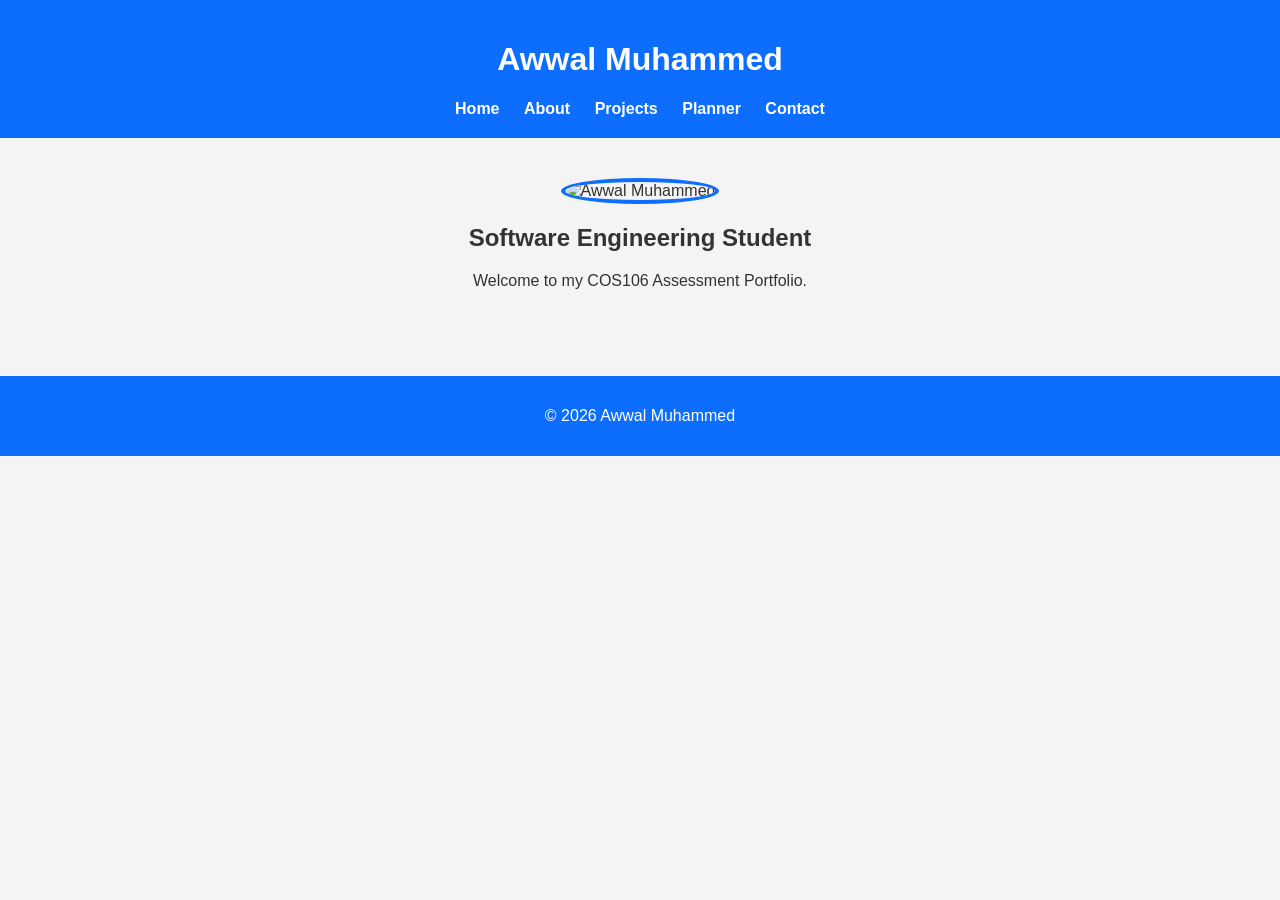
==== index.html @ 3bad363b "Update index.html" ====
<!DOCTYPE html>
<html lang="en">
<head>
    <meta charset="UTF-8">
    <meta name="viewport" content="width=device-width, initial-scale=1.0">
    <title>My Student Portfolio</title>
    <link rel="stylesheet" href="css/style.css">
</head>
<body>

<header>
    <h1>Awwal Muhammed</h1>
    <nav>
        <a href="index.html">Home</a>
        <a href="about.html">About</a>
        <a href="projects.html">Projects</a>
        <a href="planner.html">Planner</a>
        <a href="contact.html">Contact</a>
    </nav>
</header>

<section class="hero">
    <img src="images/profile.jpg" alt="Awwal Muhammed">
    <h2>Software Engineering Student</h2>
    <p>Welcome to my COS106 Assessment Portfolio.</p>
</section>

<footer>
    <p>&copy; 2026 Awwal Muhammed</p>
</footer>

</body>
</html>
---- css/style.css ----
body{
    margin:0;
    font-family:Arial,sans-serif;
    background:#f4f4f4;
    color:#333;
}

header{
    background:#0d6efd;
    color:white;
    padding:20px;
    text-align:center;
}

nav a{
    color:white;
    text-decoration:none;
    margin:0 10px;
    font-weight:bold;
}

.hero{
    text-align:center;
    padding:40px 20px;
}

.hero img{
    width:180px;
    height:180px;
    border-radius:50%;
    object-fit:cover;
    border:4px solid #0d6efd;
}

footer{
    text-align:center;
    padding:15px;
    background:#0d6efd;
    color:white;
    margin-top:30px;
}
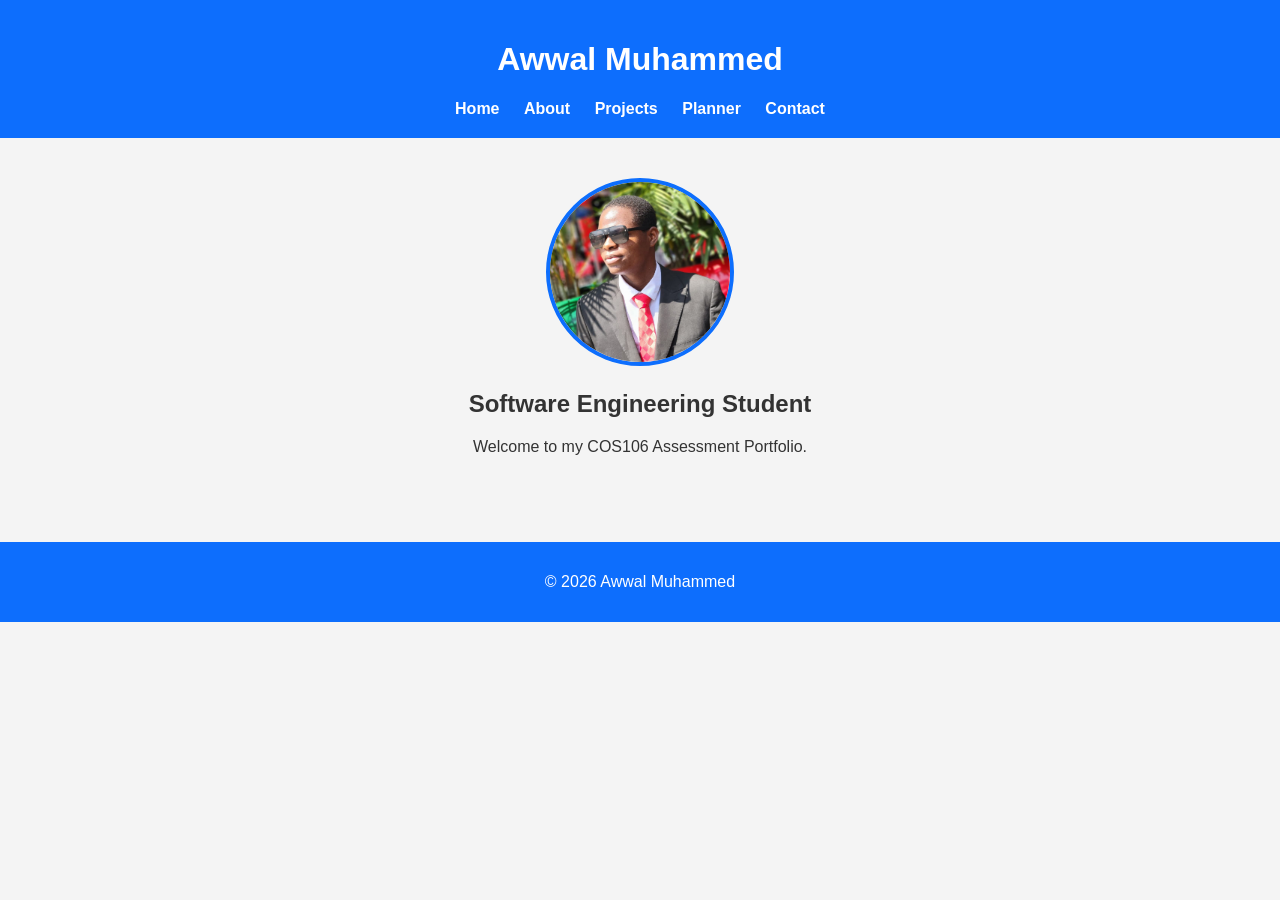
==== commit a516d075: "Update index.html" ====
--- a/index.html
+++ b/index.html
@@ -20,7 +20,7 @@
 </header>
 
 <section class="hero">
-    <img src="images/profile.jpg" alt="Awwal Muhammed">
+    <img src="profile.jpg" alt="Awwal Muhammed">
     <h2>Software Engineering Student</h2>
     <p>Welcome to my COS106 Assessment Portfolio.</p>
 </section>
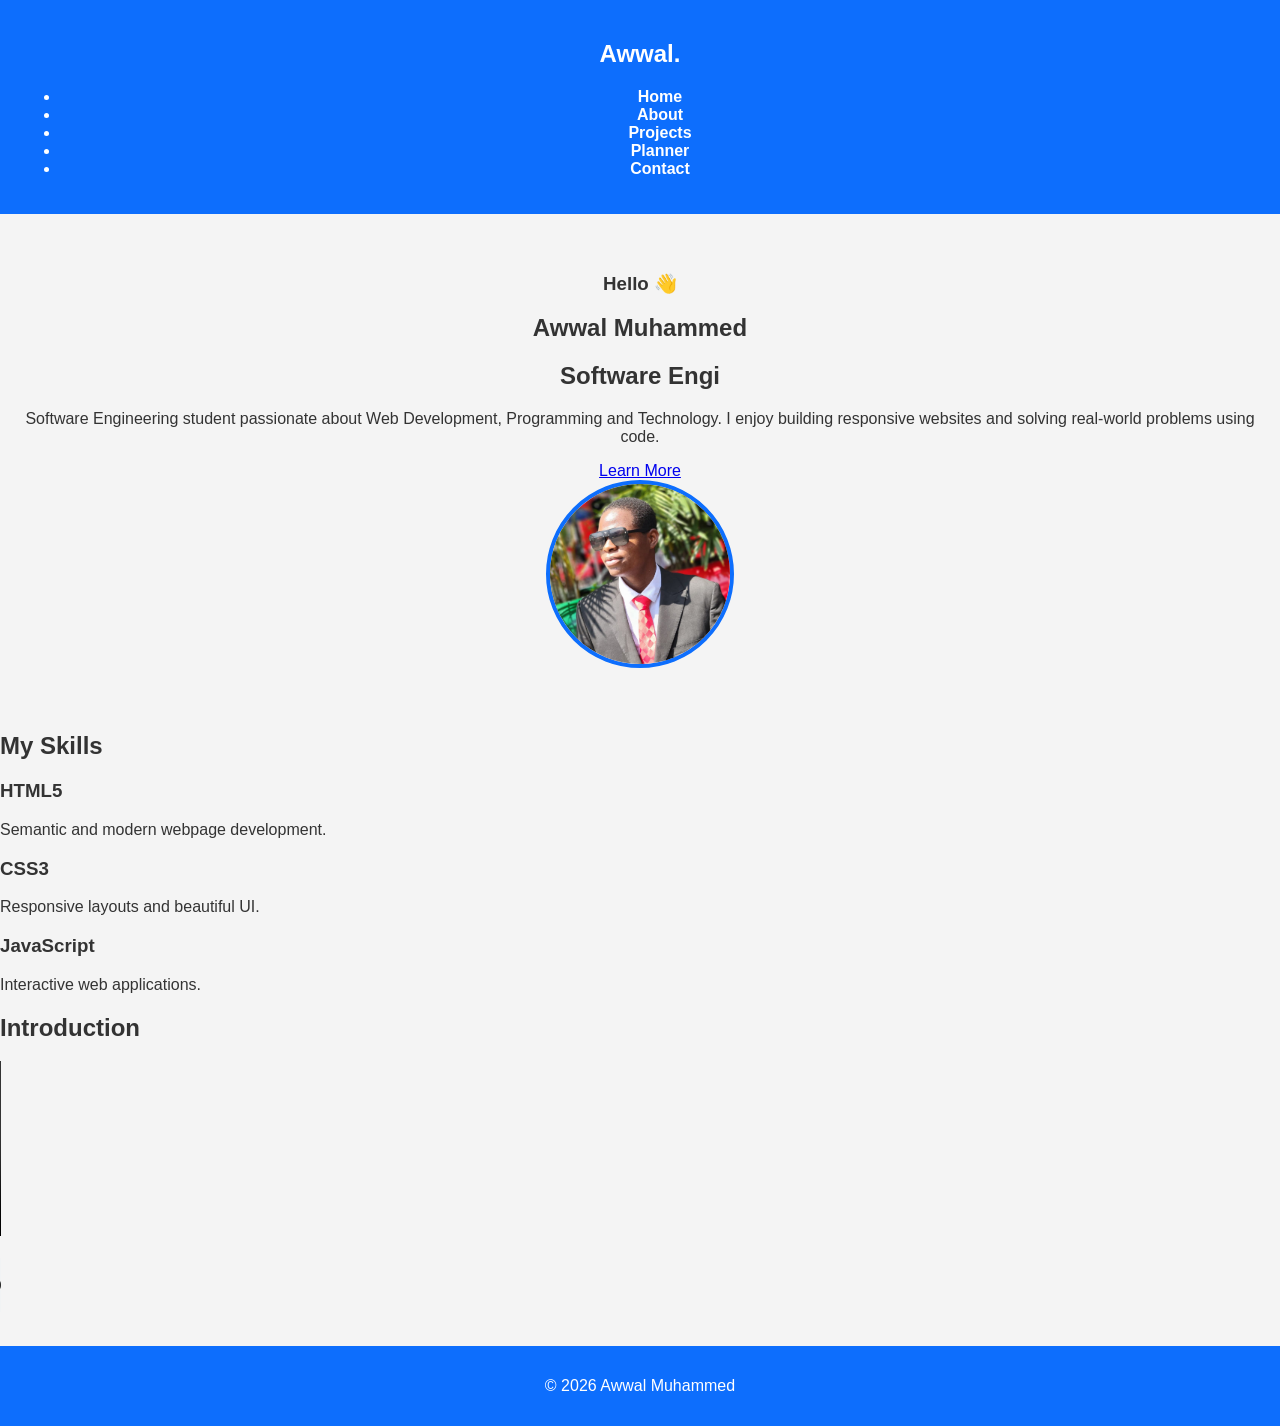
==== commit 713c60ff: "Update index.html" ====
--- a/index.html
+++ b/index.html
@@ -1,33 +1,164 @@
 <!DOCTYPE html>
 <html lang="en">
 <head>
-    <meta charset="UTF-8">
-    <meta name="viewport" content="width=device-width, initial-scale=1.0">
-    <title>My Student Portfolio</title>
-    <link rel="stylesheet" href="css/style.css">
+<meta charset="UTF-8">
+<meta name="viewport" content="width=device-width, initial-scale=1.0">
+<title>Awwal Muhammed | Student Portfolio</title>
+<link rel="stylesheet" href="css/style.css">
+<link href="https://fonts.googleapis.com/css2?family=Poppins:wght@300;400;600;700&display=swap" rel="stylesheet">
 </head>
+
 <body>
 
 <header>
-    <h1>Awwal Muhammed</h1>
-    <nav>
-        <a href="index.html">Home</a>
-        <a href="about.html">About</a>
-        <a href="projects.html">Projects</a>
-        <a href="planner.html">Planner</a>
-        <a href="contact.html">Contact</a>
-    </nav>
+<nav class="navbar">
+<h2 class="logo">Awwal.</h2>
+
+<ul>
+<li><a href="index.html">Home</a></li>
+<li><a href="about.html">About</a></li>
+<li><a href="projects.html">Projects</a></li>
+<li><a href="planner.html">Planner</a></li>
+<li><a href="contact.html">Contact</a></li>
+</ul>
+
+</nav>
 </header>
 
 <section class="hero">
-    <img src="profile.jpg" alt="Awwal Muhammed">
-    <h2>Software Engineering Student</h2>
-    <p>Welcome to my COS106 Assessment Portfolio.</p>
+
+<div class="left">
+
+<h3>Hello 👋</h3>
+
+<h1>Awwal Muhammed</h1>
+
+<h2 id="typing"></h2>
+
+<p>
+
+Software Engineering student passionate about Web Development,
+Programming and Technology.
+
+I enjoy building responsive websites and solving real-world problems using code.
+
+</p>
+
+<a href="about.html" class="btn">Learn More</a>
+
+</div>
+
+<div class="right">
+
+<img src="profile.jpg" alt="Profile">
+
+</div>
+
+</section>
+
+<section class="skills">
+
+<h2>My Skills</h2>
+
+<div class="cards">
+
+<div class="card">
+<h3>HTML5</h3>
+<p>Semantic and modern webpage development.</p>
+</div>
+
+<div class="card">
+<h3>CSS3</h3>
+<p>Responsive layouts and beautiful UI.</p>
+</div>
+
+<div class="card">
+<h3>JavaScript</h3>
+<p>Interactive web applications.</p>
+</div>
+
+</div>
+
+</section>
+
+<section class="media">
+
+<h2>Introduction</h2>
+
+<video controls width="350">
+<source src="intro.mp4" type="video/mp4">
+</video>
+
+<br><br>
+
+<audio controls>
+<source src="welcome.mp3" type="audio/mpeg">
+</audio>
+
 </section>
 
 <footer>
-    <p>&copy; 2026 Awwal Muhammed</p>
+
+<p>
+
+© 2026 Awwal Muhammed
+
+</p>
+
 </footer>
 
+<script>
+
+const words=["Software Engineering Student","Web Developer","Problem Solver"];
+
+let i=0;
+
+let j=0;
+
+let current="";
+
+let isDeleting=false;
+
+function type(){
+
+current=words[i];
+
+if(!isDeleting){
+
+document.getElementById("typing").innerHTML=current.substring(0,j++);
+
+if(j>current.length){
+
+isDeleting=true;
+
+setTimeout(type,1000);
+
+return;
+
+}
+
+}else{
+
+document.getElementById("typing").innerHTML=current.substring(0,j--);
+
+if(j==0){
+
+isDeleting=false;
+
+i=(i+1)%words.length;
+
+}
+
+}
+
+setTimeout(type,isDeleting?60:120);
+
+}
+
+type();
+
+</script>
+
 </body>
+
 </html>
--- a/css/style.css
+++ b/css/style.css
@@ -39,3 +39,29 @@
     color:white;
     margin-top:30px;
 }
+.hero{
+    animation: fadeIn 1.2s ease-in-out;
+}
+
+@keyframes fadeIn{
+    from{
+        opacity:0;
+        transform:translateY(30px);
+    }
+    to{
+        opacity:1;
+        transform:translateY(0);
+    }
+}
+
+nav a:hover{
+    color:yellow;
+    transition:0.3s;
+}
+
+button:hover{
+    background:#0056b3;
+    color:white;
+    cursor:pointer;
+    transition:0.3s;
+}
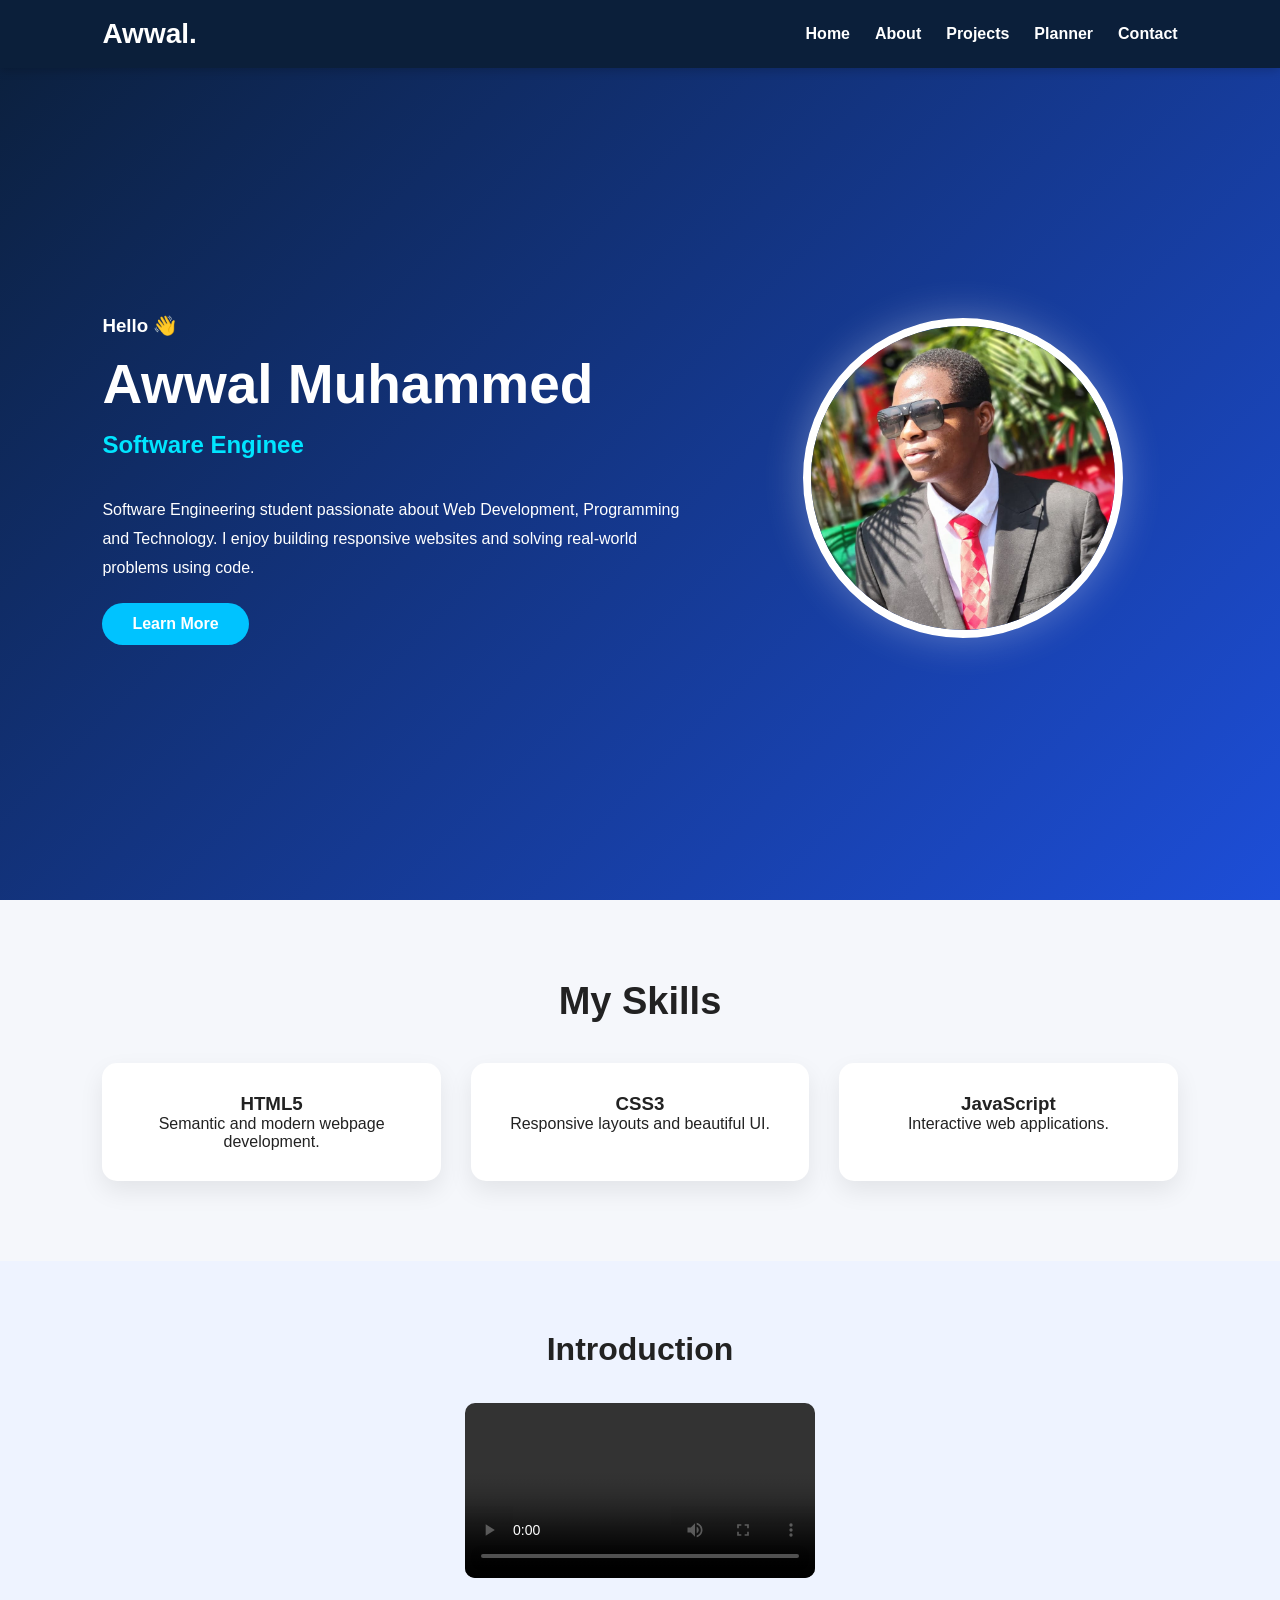
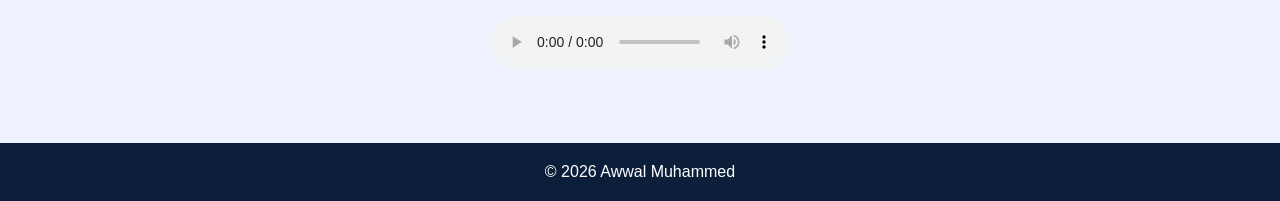
==== commit b1a17896: "Update index.html" ====
--- a/index.html
+++ b/index.html
@@ -22,7 +22,7 @@
 <li><a href="contact.html">Contact</a></li>
 </ul>
 
-</nav>
+
 </header>
 
 <section class="hero">
--- a/css/style.css
+++ b/css/style.css
@@ -1,67 +1,345 @@
+*{
+margin:0;
+padding:0;
+box-sizing:border-box;
+font-family:'Poppins',sans-serif;
+}
+
+html{
+scroll-behavior:smooth;
+}
+
 body{
-    margin:0;
-    font-family:Arial,sans-serif;
-    background:#f4f4f4;
-    color:#333;
+background:#f5f7fb;
+color:#222;
 }
 
 header{
-    background:#0d6efd;
-    color:white;
-    padding:20px;
-    text-align:center;
-}
-
-nav a{
-    color:white;
-    text-decoration:none;
-    margin:0 10px;
-    font-weight:bold;
+position:fixed;
+top:0;
+width:100%;
+background:#0b1f3a;
+z-index:1000;
+box-shadow:0 2px 10px rgba(0,0,0,.2);
+}
+
+.navbar{
+display:flex;
+justify-content:space-between;
+align-items:center;
+padding:18px 8%;
+}
+
+.logo{
+color:#fff;
+font-size:28px;
+font-weight:700;
+}
+
+.navbar ul{
+display:flex;
+list-style:none;
+gap:25px;
+}
+
+.navbar a{
+text-decoration:none;
+color:#fff;
+font-weight:600;
+transition:.3s;
+}
+
+.navbar a:hover{
+color:#00c3ff;
 }
 
 .hero{
-    text-align:center;
-    padding:40px 20px;
-}
-
-.hero img{
-    width:180px;
-    height:180px;
-    border-radius:50%;
-    object-fit:cover;
-    border:4px solid #0d6efd;
+min-height:100vh;
+display:flex;
+justify-content:space-between;
+align-items:center;
+padding:120px 8% 60px;
+background:linear-gradient(135deg,#0b1f3a,#1d4ed8);
+color:white;
+}
+
+.left{
+width:55%;
+animation:slideUp 1s;
+}
+
+.left h1{
+font-size:55px;
+margin:15px 0;
+}
+
+.left h2{
+color:#00e5ff;
+height:45px;
+}
+
+.left p{
+line-height:1.8;
+margin:20px 0;
+}
+
+.btn{
+display:inline-block;
+padding:12px 30px;
+background:#00c3ff;
+color:white;
+text-decoration:none;
+border-radius:30px;
+transition:.3s;
+font-weight:bold;
+}
+
+.btn:hover{
+background:white;
+color:#0b1f3a;
+}
+
+.right{
+width:40%;
+text-align:center;
+animation:fadeIn 2s;
+}
+
+.right img{
+width:320px;
+height:320px;
+object-fit:cover;
+border-radius:50%;
+border:8px solid white;
+box-shadow:0 0 40px rgba(255,255,255,.3);
+}
+
+.skills{
+padding:80px 8%;
+text-align:center;
+}
+
+.skills h2{
+font-size:38px;
+margin-bottom:40px;
+}
+
+.cards{
+display:grid;
+grid-template-columns:repeat(auto-fit,minmax(250px,1fr));
+gap:30px;
+}
+.card{
+background:white;
+padding:30px;
+border-radius:15px;
+box-shadow:0 10px 25px rgba(0,0,0,.08);
+transition:.4s;
+}
+
+.card:hover{
+transform:translateY(-10px);
+}
+
+.media{
+padding:70px 8%;
+text-align:center;
+background:#eef3ff;
+}
+
+.media h2{
+margin-bottom:20px;
+font-size:32px;
+}
+
+video,audio{
+max-width:100%;
+border-radius:10px;
+margin-top:15px;
 }
 
 footer{
-    text-align:center;
-    padding:15px;
-    background:#0d6efd;
-    color:white;
-    margin-top:30px;
-}
+background:#0b1f3a;
+color:white;
+text-align:center;
+padding:20px;
+}
+
+input,
+textarea{
+width:100%;
+padding:15px;
+margin:10px 0;
+border:1px solid #ddd;
+border-radius:8px;
+font-size:16px;
+}
+
+button{
+padding:14px 28px;
+background:#1d4ed8;
+color:white;
+border:none;
+border-radius:8px;
+cursor:pointer;
+transition:.3s;
+font-size:16px;
+}
+
+button:hover{
+background:#00c3ff;
+}
+
+@keyframes slideUp{
+from{
+opacity:0;
+transform:translateY(50px);
+}
+to{
+opacity:1;
+transform:translateY(0);
+}
+}
+
+@keyframes fadeIn{
+from{
+opacity:0;
+}
+to{
+opacity:1;
+}
+}
+
+@media(max-width:768px){
+
+.navbar{
+flex-direction:column;
+}
+
+.navbar ul{
+flex-direction:column;
+text-align:center;
+padding-top:15px;
+}
+
 .hero{
-    animation: fadeIn 1.2s ease-in-out;
-}
-
-@keyframes fadeIn{
-    from{
-        opacity:0;
-        transform:translateY(30px);
-    }
-    to{
-        opacity:1;
-        transform:translateY(0);
-    }
-}
-
-nav a:hover{
-    color:yellow;
-    transition:0.3s;
+flex-direction:column-reverse;
+text-align:center;
+padding-top:170px;
+}
+
+.left,
+.right{
+width:100%;
+}
+
+.left h1{
+font-size:38px;
+}
+
+.right img{
+width:220px;
+height:220px;
+margin-bottom:30px;
+}
+
+.cards{
+grid-template-columns:1fr;
+}
+
+}
+/* Smooth animations */
+
+.card{
+animation:fadeUp .8s ease;
+}
+
+@keyframes fadeUp{
+0%{
+opacity:0;
+transform:translateY(40px);
+}
+100%{
+opacity:1;
+transform:translateY(0);
+}
+}
+
+.card:hover{
+transform:translateY(-12px) scale(1.03);
+box-shadow:0 18px 35px rgba(0,0,0,.2);
+}
+
+img{
+transition:.4s;
+}
+
+img:hover{
+transform:scale(1.05);
+}
+
+button{
+transition:.3s;
 }
 
 button:hover{
-    background:#0056b3;
-    color:white;
-    cursor:pointer;
-    transition:0.3s;
-}
+transform:translateY(-3px);
+}
+
+.hero h1{
+animation:slideLeft 1s ease;
+}
+
+.hero p{
+animation:slideRight 1.2s ease;
+}
+
+@keyframes slideLeft{
+from{
+opacity:0;
+transform:translateX(-60px);
+}
+to{
+opacity:1;
+transform:translateX(0);
+}
+}
+
+@keyframes slideRight{
+from{
+opacity:0;
+transform:translateX(60px);
+}
+to{
+opacity:1;
+transform:translateX(0);
+}
+}
+
+.logo{
+transition:.3s;
+}
+
+.logo:hover{
+color:#00c3ff;
+transform:rotate(-3deg);
+}
+
+.navbar a{
+position:relative;
+}
+
+.navbar a::after{
+content:"";
+position:absolute;
+left:0;
+bottom:-5px;
+width:0;
+height:2px;
+background:#00c3ff;
+transition:.3s;
+}
+
+.navbar a:hover::after{
+width:100%;
+}
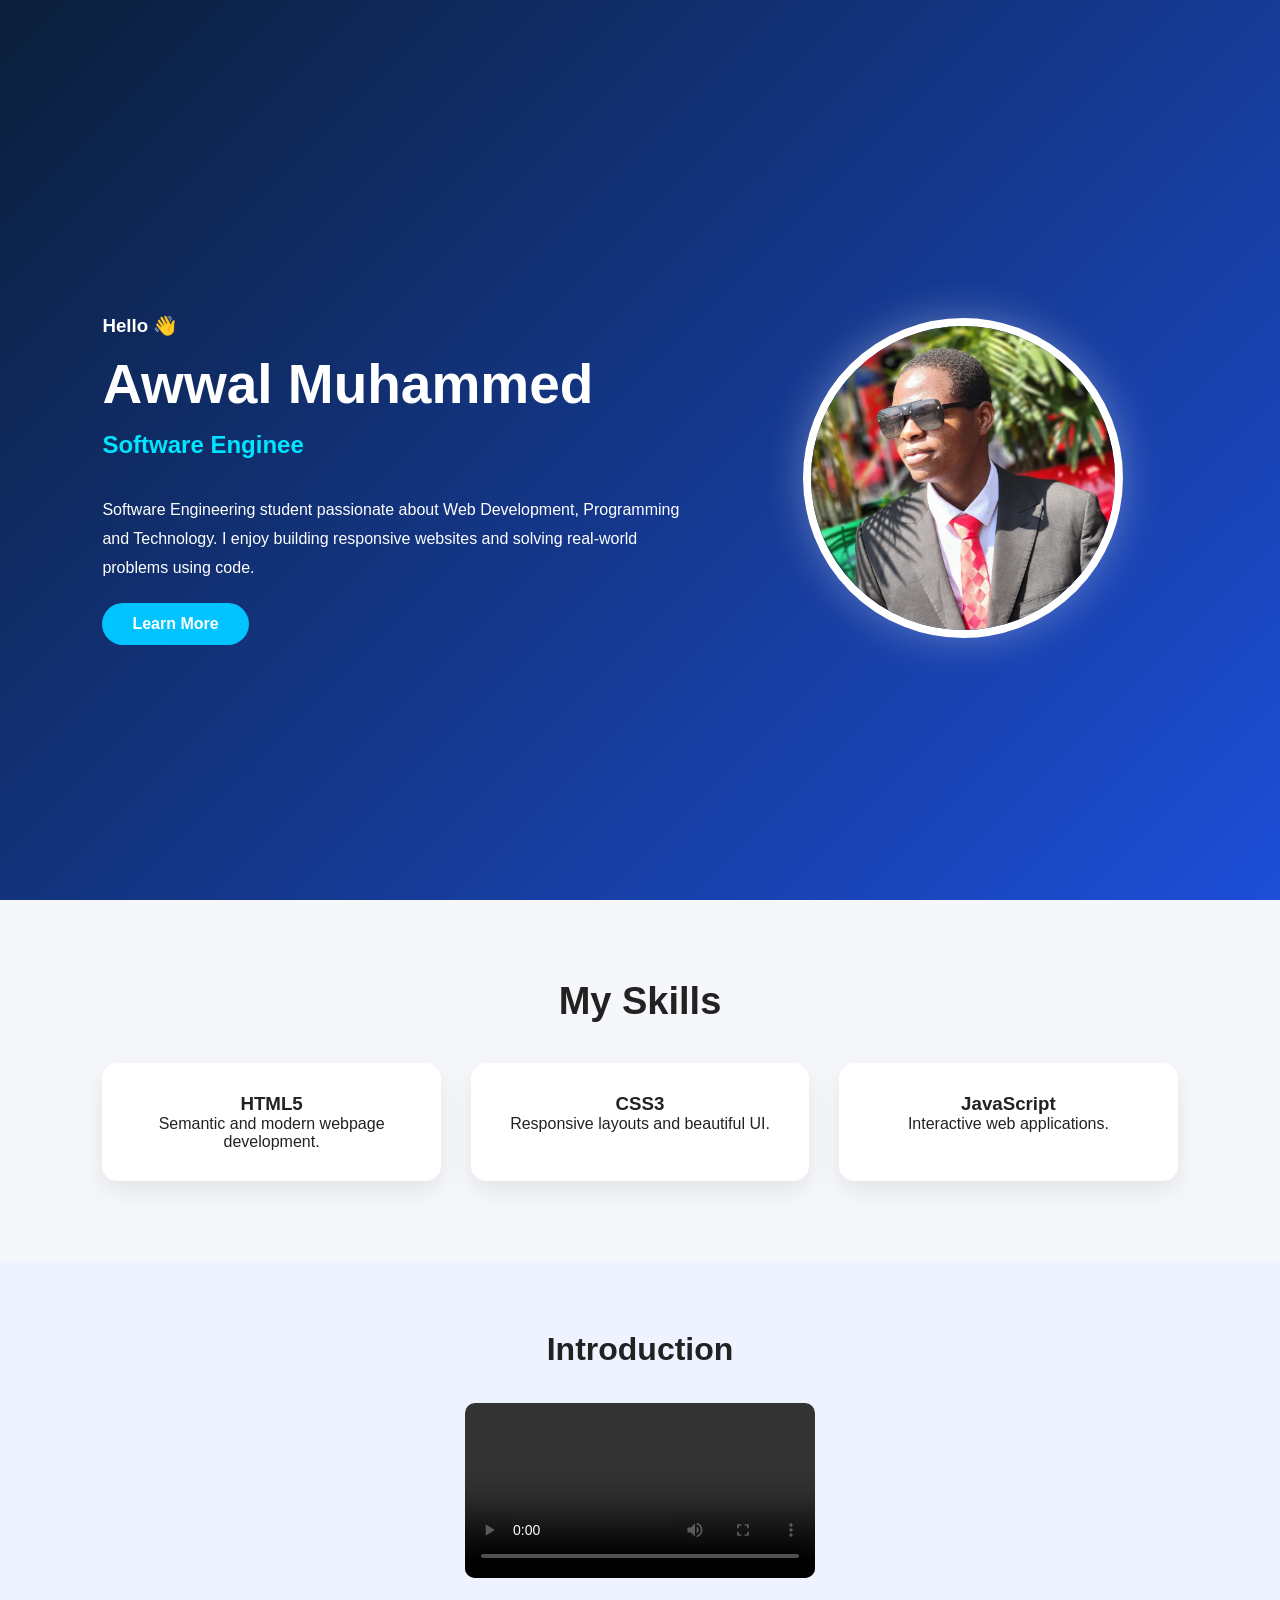
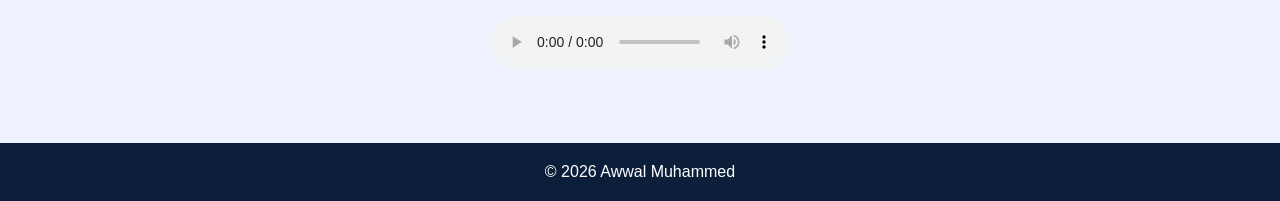
==== commit 05dc6a54: "Update index.html" ====
--- a/index.html
+++ b/index.html
@@ -10,20 +10,7 @@
 
 <body>
 
-<header>
-<nav class="navbar">
-<h2 class="logo">Awwal.</h2>
 
-<ul>
-<li><a href="index.html">Home</a></li>
-<li><a href="about.html">About</a></li>
-<li><a href="projects.html">Projects</a></li>
-<li><a href="planner.html">Planner</a></li>
-<li><a href="contact.html">Contact</a></li>
-</ul>
-
-
-</header>
 
 <section class="hero">
 
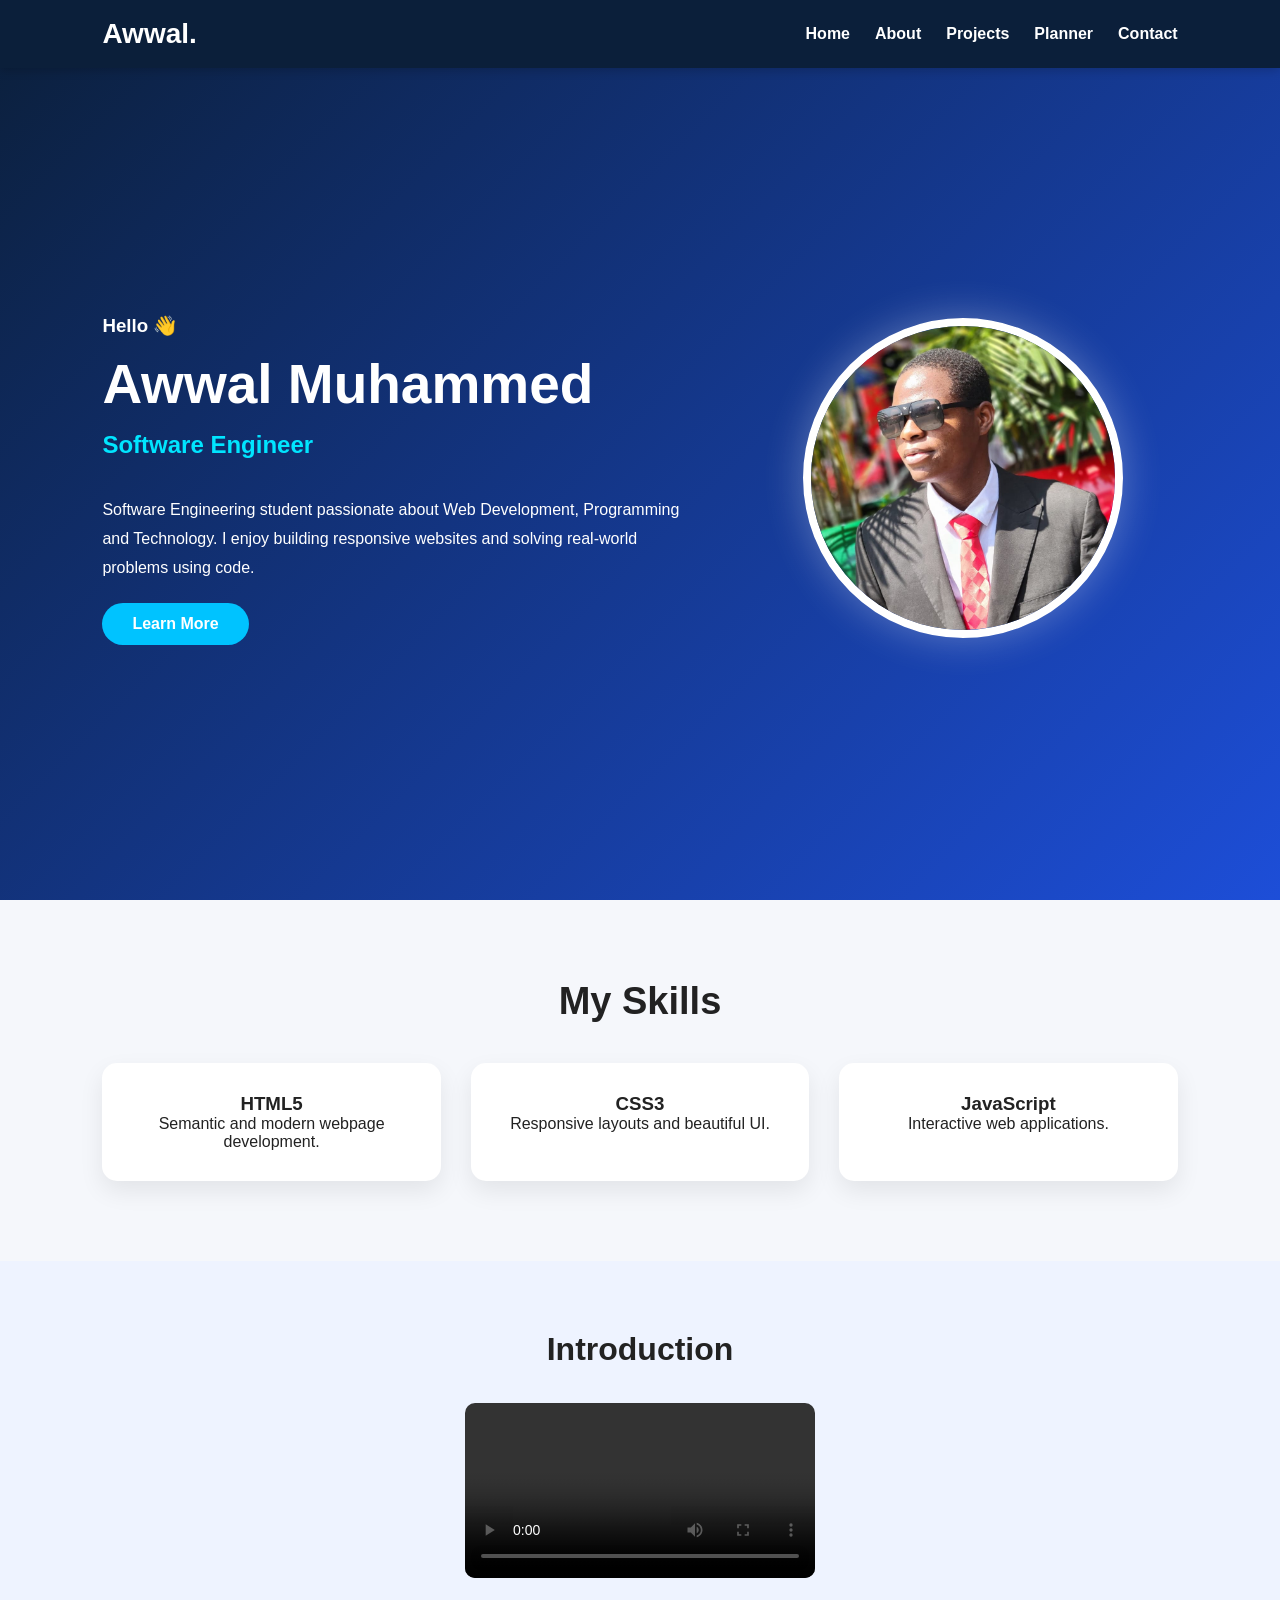
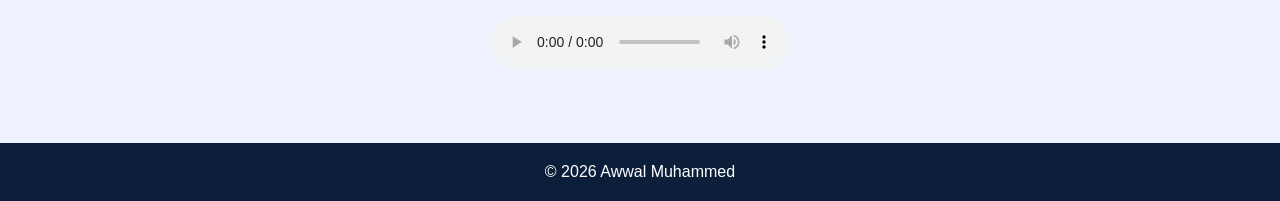
==== commit db2b0f4a: "Update index.html" ====
--- a/index.html
+++ b/index.html
@@ -7,11 +7,19 @@
 <link rel="stylesheet" href="css/style.css">
 <link href="https://fonts.googleapis.com/css2?family=Poppins:wght@300;400;600;700&display=swap" rel="stylesheet">
 </head>
-
 <body>
-
-
-
+<header>
+<nav class="navbar">
+<h2 class="logo">Awwal.</h2>
+<ul>
+<li><a href="index.html">Home</a></li>
+<li><a href="about.html">About</a></li>
+<li><a href="projects.html">Projects</a></li>
+<li><a href="planner.html">Planner</a></li>
+<li><a href="contact.html">Contact</a></li>
+</ul>
+</nav>
+</header>
 <section class="hero">
 
 <div class="left">
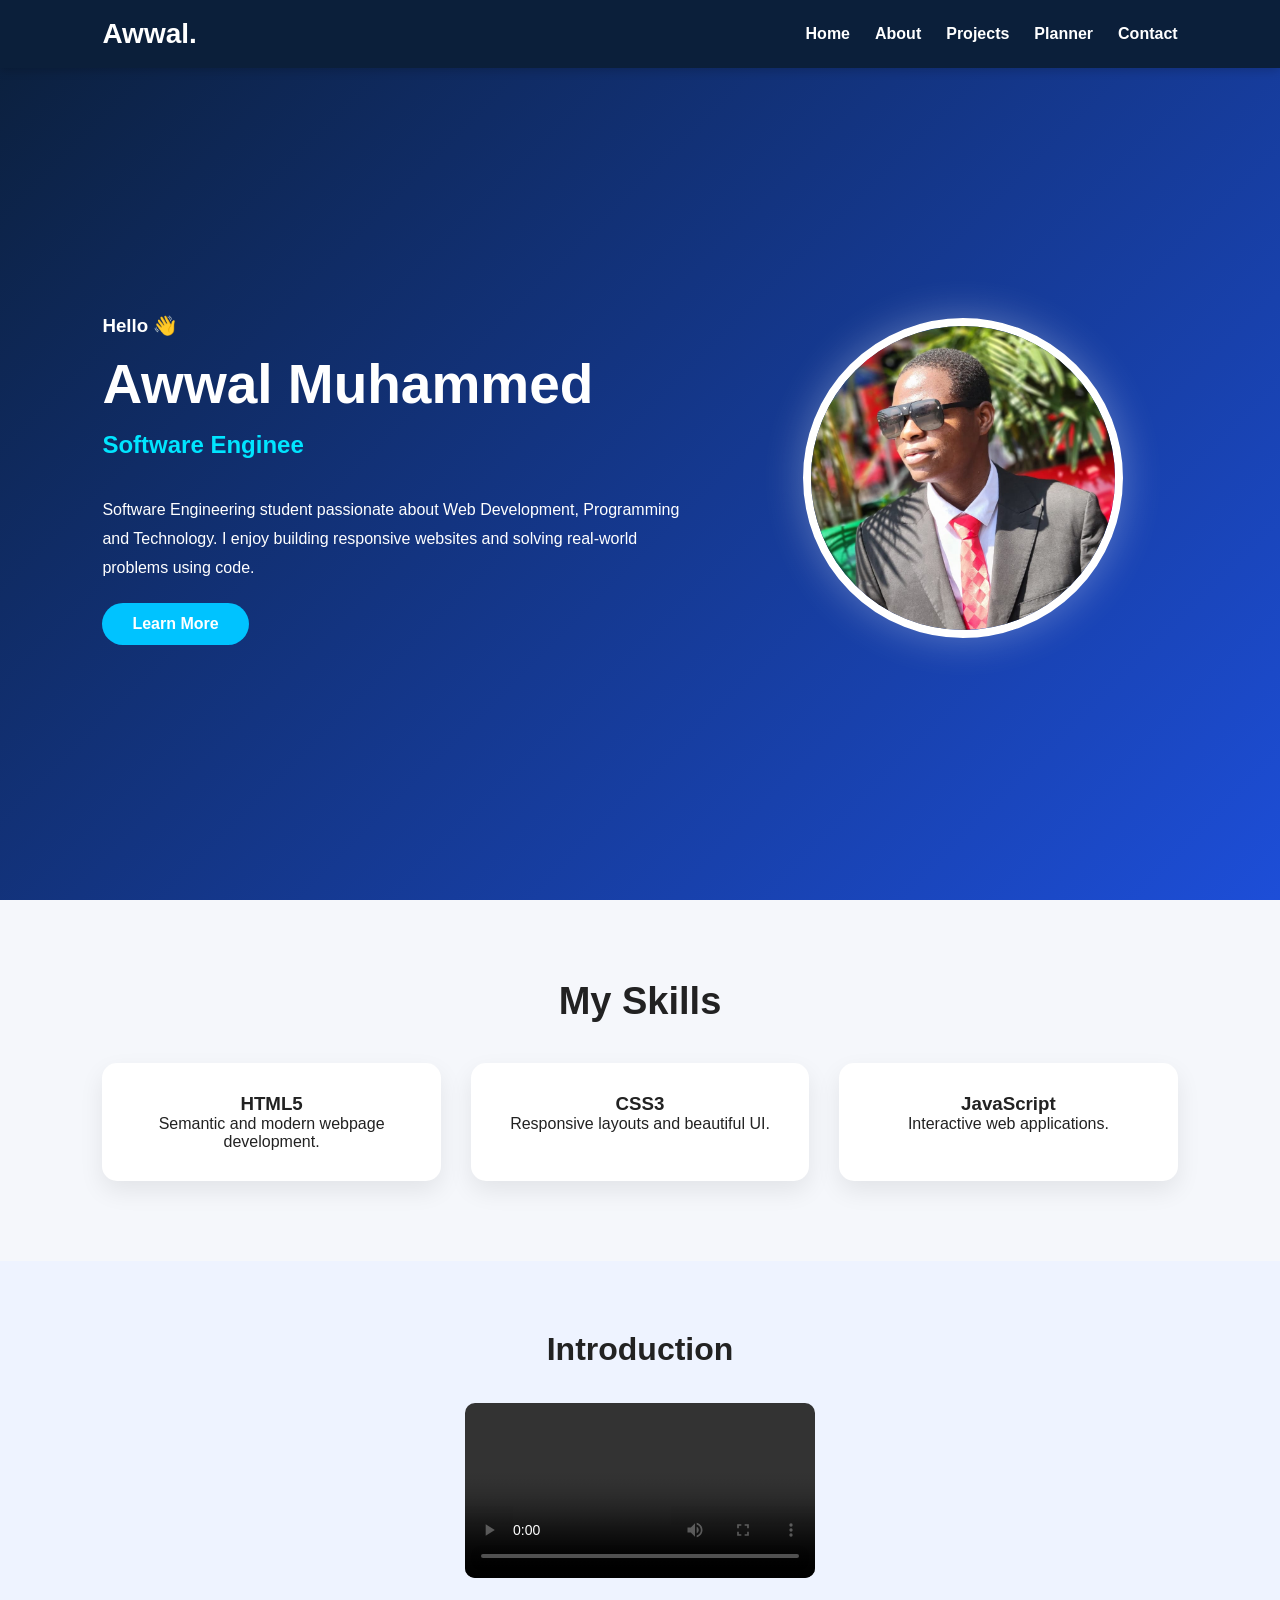
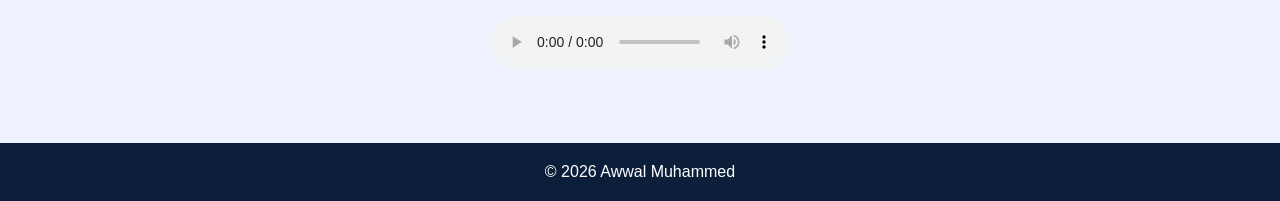
==== commit 0498f74b: "Update index.html" ====
--- a/index.html
+++ b/index.html
@@ -8,7 +8,9 @@
 <link href="https://fonts.googleapis.com/css2?family=Poppins:wght@300;400;600;700&display=swap" rel="stylesheet">
 </head>
 <body>
+  
 <header>
+  
 <nav class="navbar">
 <h2 class="logo">Awwal.</h2>
 <ul>
@@ -19,7 +21,10 @@
 <li><a href="contact.html">Contact</a></li>
 </ul>
 </nav>
+  
 </header>
+
+  
 <section class="hero">
 
 <div class="left">
